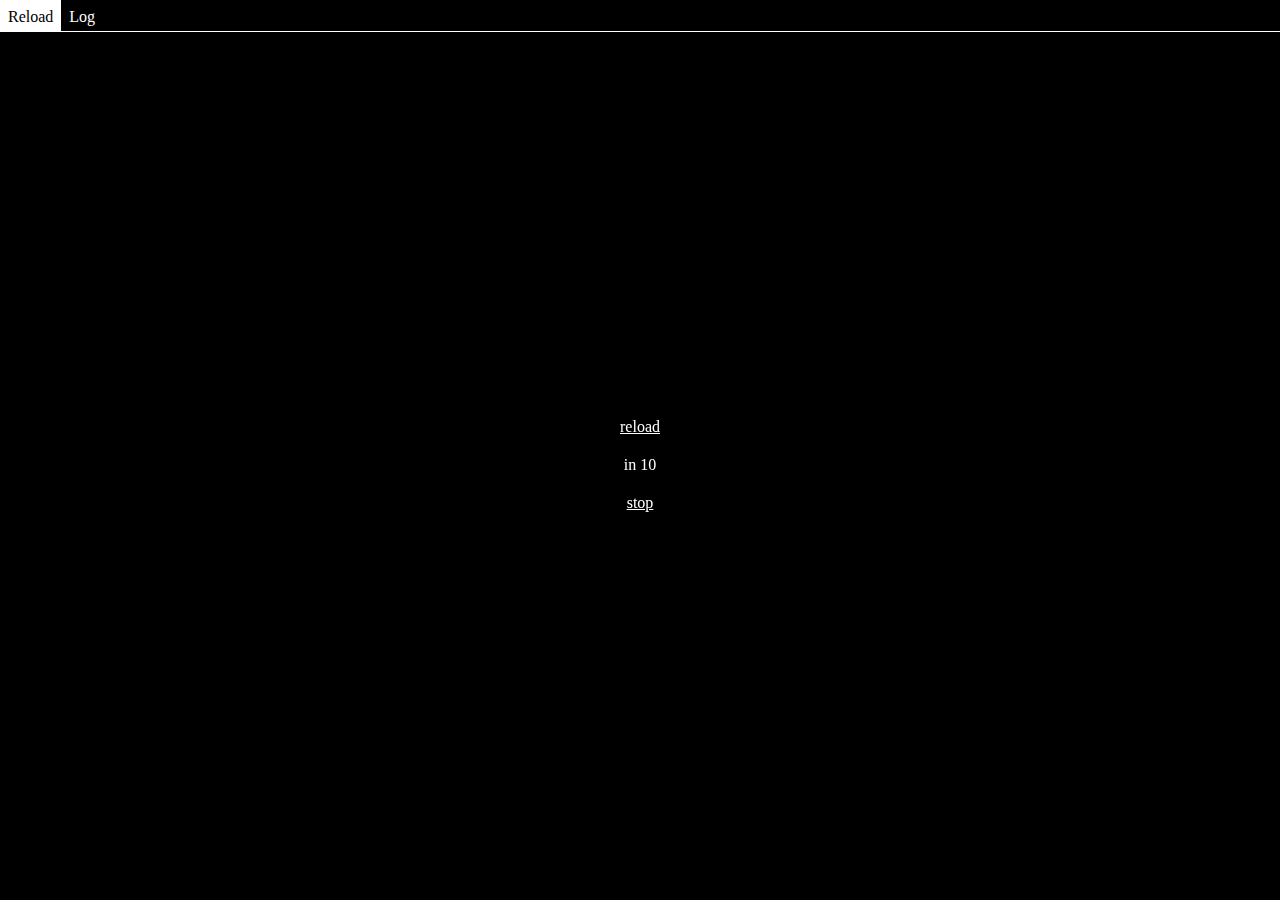
==== assets/index.html @ 65bb21f9 "Keyboard modifiers fo key input" ====
<!DOCTYPE html>
<html>
	<head>
		<title>xRemoteControl</title>
		<meta name="viewport" content="width=device-width,user-scalable=no">

		<script type="text/javascript" src="js/jquery-3.2.1.min.js"></script>
		<script type="text/javascript" src="js/helpers.js"></script>
		<script type="text/javascript" src="js/Tabs.js"></script>
		<script type="text/javascript" src="js/TouchPad.js"></script>
		<script type="text/javascript" src="js/TouchButton.js"></script>
		<script type="text/javascript" src="js/KeyInput.js"></script>
		<script type="text/javascript" src="js/KeyModifiers.js"></script>
		<script type="text/javascript" src="js/init.js"></script>

		<link rel="stylesheet" type="text/css" href="css/style.css">

	</head>
	<body>
		<div id="header">
			<a href="#" class="tab" data-for="touchpage">Touch</a>
			<a href="#" class="tab" data-for="keypage">Key</a>
			<a href="#" class="tab" data-for="reload" style="display:none">Reload</a>
			<a href="#" class="tab" data-for="logpage">Log</a>
		</div>
		<div id="touchpage" class="page">
			<div id="touchpad" class="touchpad"></div>
			<div id="button_left" class="touchbutton" data-lockable="true"></div>
			<div id="button_right" class="touchbutton"></div>
		</div>
		<div id="keypage" class="page">
			<div class="row">
				<input id="keyinput" class="keyinput" type="text" />
			</div>
			<div class="row">
				<div id="shift" class="modifier" data-name="Shift_L">shift</div>
				<div id="ctrl" class="modifier" data-name="Control_L">ctrl</div>
				<div id="alt" class="modifier" data-name="Alt_L">alt</div>
			</div>
		</div>
		<div id="reload" class="page">
			<div>
				<a href="#" class="reload">reload</a>
				in <span class="timer">10</span>
				<a href="#" class="stop">stop</a>
			</div>
		</div>
		<div id="logpage" class="page">
			<a href="#" class="clear">clear</a>
			<div id="log">
				<p>loading...</p>
			</div>
		</div>
	</body>
</html>
---- assets/css/style.css ----
body {
	margin:0;
	padding:0;
	background: black;
	color: white;
}

#header {
	position: fixed;
	top: 0;
	width:100%;
	box-sizing: border-box;
	height: 2em;
	border-bottom: 1px solid white;
	background: black;
}

a {
	color: white;
}

#header .tab {
	display: block;
  float: left;
	box-sizing: border-box;
	padding: 0.5em;
	height: 2em;
	text-decoration: none;
}

#header .tab.selected {
	background: white;
	color: black;
}

div.page {
	display: none;
	margin-top: 2em;
}

#touchpage {
	position: fixed;
	overflow: hidden;
	padding: 0;
	margin: 0;
	top: 2em;
	bottom: 0;
	width: 100%;
}

.touchpad {
	border: 1px solid gray;
}

#touchpad {
	position: absolute;
	top:0;
	bottom:20%;
	left:0;
	right:0;
}

.touchbutton,
.modifier {
	border: 1px solid gray;
}

.touchbutton.down,
.modifier.down {
	background-color: green;
}

.touchbutton.locked,
.modifier.locked {
	border: 2px solid red;
}

#button_left {
	position: absolute;
	top:80%;
	bottom:0;
	left:0;
	right:50%;
}

#button_right {
	position: absolute;
	top:80%;
	bottom:0;
	left:50%;
	right:0;
}

#keypage {
	padding-top: 0.5em;
}

#keypage .row {
	min-height: 3em;
	width:96%;
	padding: 0 2%;
	display: flex;
  justify-content: center;
  align-items: center;
	text-align: center;
}

#keypage input.keyinput {
	box-sizing: border-box;
	width: 100%;
	height: 2em;
	background:	black;
	color: white;
}

#ctrl, #alt, #shift {
	display: flex;
	box-sizing: border-box;
	width: 30%;
	height: 2em;
	margin: 0 2.5%;
	justify-content: center;
	text-align: center;
	align-items: center;
}

/*TODO use grid*/
#shift {
	margin-left: 0;
}
#alt {
	margin-right: 0;
}

#reload {
	position: fixed;
	overflow: hidden;
	padding: 0;
	margin: 0;
	top: 30px;
	bottom: 0;
	width: 100%;
	display: flex;
  justify-content: center;
  align-items: center;
	text-align: center;
}

#reload a {
	display: block;
	margin: 20px 0;
}

#logpage .clear {
	position: fixed;
	top: 41px;
	right: 20px;
}

#log {
	padding: 0.5em;
}

#log p {
	margin:0;
	font-size: 75%;
}
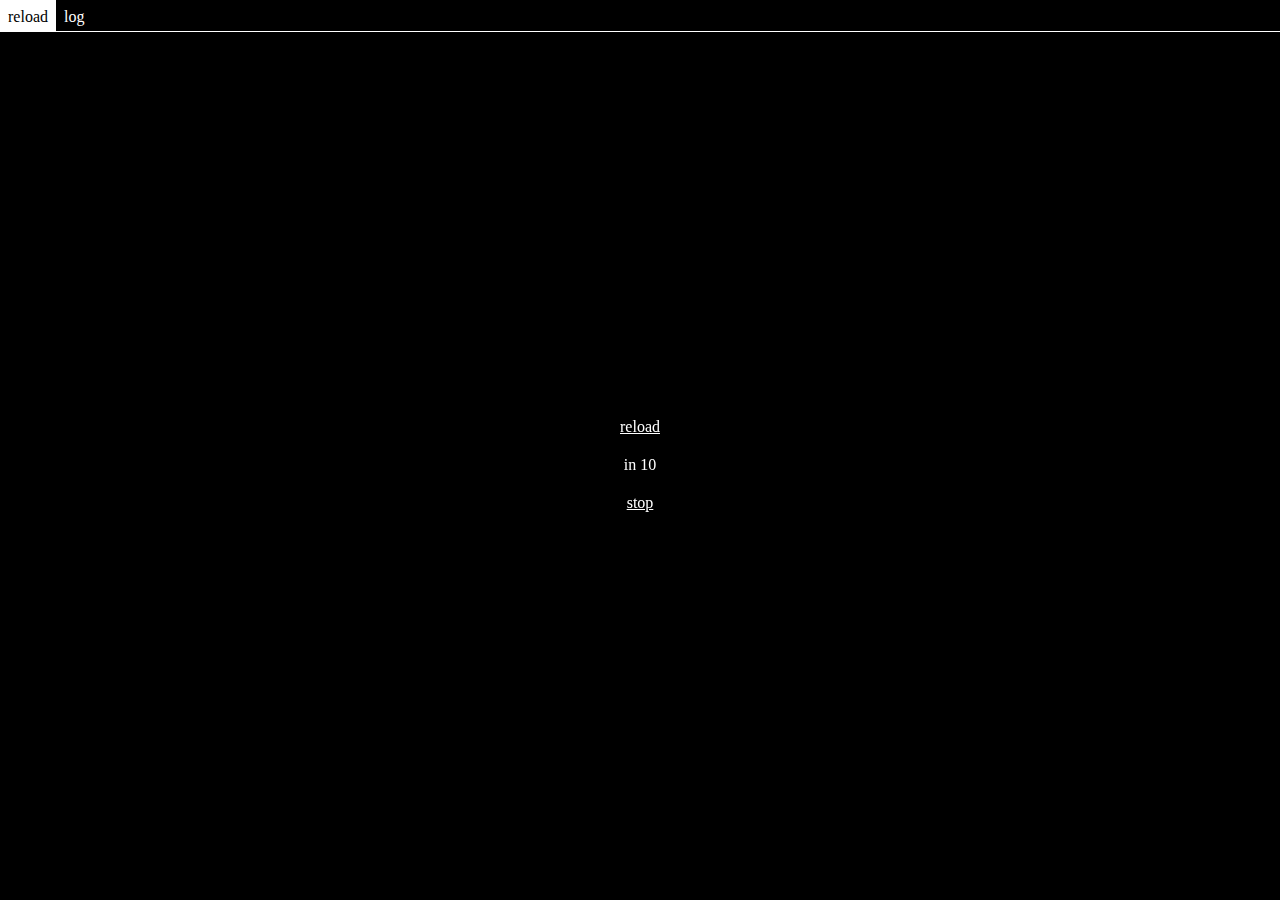
==== commit 076f1d62: "touchtoclick introduced, ttc testing page" ====
--- a/assets/index.html
+++ b/assets/index.html
@@ -11,6 +11,7 @@
 		<script type="text/javascript" src="js/TouchButton.js"></script>
 		<script type="text/javascript" src="js/KeyInput.js"></script>
 		<script type="text/javascript" src="js/KeyModifiers.js"></script>
+		<script type="text/javascript" src="js/Keys.js"></script>
 		<script type="text/javascript" src="js/init.js"></script>
 
 		<link rel="stylesheet" type="text/css" href="css/style.css">
@@ -18,24 +19,97 @@
 	</head>
 	<body>
 		<div id="header">
-			<a href="#" class="tab" data-for="touchpage">Touch</a>
-			<a href="#" class="tab" data-for="keypage">Key</a>
-			<a href="#" class="tab" data-for="reload" style="display:none">Reload</a>
-			<a href="#" class="tab" data-for="logpage">Log</a>
+			<a href="#" class="tab" data-for="ttcpage">ttc</a>
+			<a href="#" class="tab" data-for="touchpage">touch</a>
+			<a href="#" class="tab" data-for="keypage">key</a>
+			<a href="#" class="tab" data-for="reload" style="display:none">reload</a>
+			<a href="#" class="tab" data-for="logpage">log</a>
+		</div>
+		<div id="ttcpage" class="page">
+			<div class="outer">
+				outer:
+				<p>mousedown: <span class="mousedown">0</span></p>
+				<p>mousemove: <span class="mousemove">0</span></p>
+				<p>mouseup: <span class="mouseup">0</span></p>
+				<p>click: <span class="click">0</span></p>
+				<div class="inner">
+					inner
+					<p>mousedown: <span class="mousedown">0</span></p>
+					<p>mousemove: <span class="mousemove">0</span></p>
+					<p>mouseup: <span class="mouseup">0</span></p>
+					<p>click: <span class="click">0</span></p>
+				</div>
+			</div>
+			<p>Lorem ipsum dolor sit amet, consectetuer adipiscing elit. Aenean commodo ligula eget dolor. Aenean massa. Cum sociis natoque penatibus et magnis dis parturient montes, nascetur ridiculus mus.</p>
+			<p>Donec quam felis, ultricies nec, pellentesque eu, pretium quis, sem. Nulla consequat massa quis enim. Donec pede justo, fringilla vel, aliquet nec, vulputate eget, arcu. In enim justo, rhoncus ut, imperdiet a, venenatis vitae, justo.</p>
+			<p>Nullam dictum felis eu pede mollis pretium. Integer tincidunt. Cras dapibus. Vivamus elementum semper nisi. Aenean vulputate eleifend tellus. Aenean leo ligula, porttitor eu, consequat vitae, eleifend ac, enim. Aliquam lorem ante, dapibus in, viverra quis, feugiat a, tellus.</p>
+			<p>Phasellus viverra nulla ut metus varius laoreet. Quisque rutrum. Aenean imperdiet. Etiam ultricies nisi vel augue. Curabitur ullamcorper ultricies nisi. Nam eget dui. Etiam rhoncus.</p>
+			<p>Maecenas tempus, tellus eget condimentum rhoncus, sem quam semper libero, sit amet adipiscing sem neque sed ipsum. Nam quam nunc, blandit vel, luctus pulvinar, hendrerit id, lorem. Maecenas nec odio et ante tincidunt tempus. Donec vitae sapien ut libero venenatis faucibus. Nullam quis ante. Etiam sit amet orci eget eros faucibus tincidunt. Duis leo. Sed fringilla mauris sit amet nibh. Donec sodales sagittis magna. Sed consequat, leo eget bibendum sodales, augue velit cursus nunc,</p>
 		</div>
 		<div id="touchpage" class="page">
 			<div id="touchpad" class="touchpad"></div>
-			<div id="button_left" class="touchbutton" data-lockable="true"></div>
-			<div id="button_right" class="touchbutton"></div>
+			<div id="button_left" class="button touchbutton" data-lockable="true"></div>
+			<div id="button_right" class="button touchbutton"></div>
 		</div>
 		<div id="keypage" class="page">
-			<div class="row">
-				<input id="keyinput" class="keyinput" type="text" />
-			</div>
-			<div class="row">
-				<div id="shift" class="modifier" data-name="Shift_L">shift</div>
-				<div id="ctrl" class="modifier" data-name="Control_L">ctrl</div>
-				<div id="alt" class="modifier" data-name="Alt_L">alt</div>
+			<div class="container">
+				<div class="group input">
+					<input id="keyinput" class="keyinput" type="text" data-name="keypage" placeholder="tap to write" data-autorefocus="true"/>
+				</div>
+				<div class="group modifiers">
+					<button class="modifier" data-name="Shift_L">shift</button>
+					<button class="modifier" data-name="Control_L">ctrl</button>
+					<button class="modifier" data-name="Alt_L">alt</button>
+					<button class="modifier" data-name="Super_L">super</button>
+				</div>
+				<div class="group etid">
+					<button class="key" data-name="Escape">esc</button>
+					<button class="key" data-name="Tab">tab</button>
+					<button class="key" data-name="Insert">ins</button>
+					<button class="key" data-name="Delete">del</button>
+				</div>
+				<div class="group navigations">
+					<button class="key" data-name="Home">home</button>
+					<button class="key" data-name="Up">up</button>
+					<button class="key" data-name="End">del</button>
+					<button class="key" data-name="Page_Up">pgUp</button>
+					<button class="key" data-name="Left">left</button>
+					<button class="key" data-name="Down">down</button>
+					<button class="key" data-name="Right">right</button>
+					<button class="key" data-name="Page_Down">pgDown</button>
+				</div>
+				<div class="group function">
+					<button class="key" data-name="F1">F1</button>
+					<button class="key" data-name="F2">F2</button>
+					<button class="key" data-name="F3">F3</button>
+					<button class="key" data-name="F4">F4</button>
+					<button class="key" data-name="F5">F5</button>
+					<button class="key" data-name="F6">F6</button>
+					<button class="key" data-name="F7">F7</button>
+					<button class="key" data-name="F8">F8</button>
+					<button class="key" data-name="F9">F9</button>
+					<button class="key" data-name="F10">F10</button>
+					<button class="key" data-name="F11">F11</button>
+					<button class="key" data-name="F12">F12</button>
+				</div>
+				<div class="group media">
+					<button class="key" data-name="XF86AudioPrev">prev</button>
+					<button class="key" data-name="XF86AudioRewind">rewind</button>
+					<button class="key" data-name="XF86AudioPlay">play</button>
+					<button class="key" data-name="XF86AudioPause">pause</button>
+					<button class="key" data-name="XF86AudioStop">stop</button>
+					<button class="key" data-name="XF86AudioForward">forward</button>
+					<button class="key" data-name="XF86AudioNext">next</button>
+					<button class="key" data-name="XF86Music">music</button>
+					<button class="key" data-name="XF86AudioMute">mute</button>
+					<button class="key" data-name="XF86AudioLowerVolume">volDown</button>
+					<button class="key" data-name="XF86AudioRaiseVolume">volUp</button>
+					<button class="key" data-name="XF86AudioRepeat">repeat</button>
+					<button class="key" data-name="XF86AudioRandomPlay">random</button>
+					<button class="key" data-name="XF86AudioCycleTrack">cycle</button>
+					<button class="key" data-name="XF86AudioMedia">media</button>
+					<button class="key" data-name="XF86AudioMicMute">micMute</button>
+				</div>
 			</div>
 		</div>
 		<div id="reload" class="page">
--- a/assets/css/style.css
+++ b/assets/css/style.css
@@ -13,6 +13,7 @@
 	height: 2em;
 	border-bottom: 1px solid white;
 	background: black;
+	z-index: 1;
 }
 
 a {
@@ -36,6 +37,7 @@
 div.page {
 	display: none;
 	margin-top: 2em;
+	z-index:0;
 }
 
 #touchpage {
@@ -60,19 +62,27 @@
 	right:0;
 }
 
-.touchbutton,
-.modifier {
-	border: 1px solid gray;
-}
-
-.touchbutton.down,
-.modifier.down {
+button, .button {
+	background: black;
+	color: white;
+	box-sizing: border-box;
+	border: 1px outset gray;
+	padding:0;
+	margin:0;
+	user-select: none;
+}
+
+button.down, .button.down {
 	background-color: green;
-}
-
-.touchbutton.locked,
-.modifier.locked {
-	border: 2px solid red;
+	border-style: inset;
+}
+
+button.pressed, .button.pressed {
+	border-style: inset;
+}
+
+button.locked, .button.locked {
+	border: 2px inset red;
 }
 
 #button_left {
@@ -95,42 +105,100 @@
 	padding-top: 0.5em;
 }
 
-#keypage .row {
-	min-height: 3em;
-	width:96%;
-	padding: 0 2%;
+#keypage .container {
+	width: 100vw;
+	max-width: 10cm;
+	height: 15vw;
+	max-height: 1.5cm;
+	display: block;
+	position: relative;
+}
+
+#keypage button.modifier {
+	min-width : 2cm;
+	min-height: 1cm;
+}
+#keypage button.key {
+	min-width : 1cm;
+	min-height: 1cm;
+}
+
+#keypage .group {
+	overflow: hidden;
+	position: absolute;
 	display: flex;
-  justify-content: center;
-  align-items: center;
+	flex-wrap: wrap;
+	justify-content: space-between;
+}
+
+#keypage .group.input {
+	top: 0;
+	left: 0;
+	width: 33%;
+	height: 200%;
+}
+#keypage .group.input input.keyinput {
+	width: 100%;
+	height: 100%;
+	background:	black;
+	color: transparent;
 	text-align: center;
 }
 
-#keypage input.keyinput {
-	box-sizing: border-box;
-	width: 100%;
-	height: 2em;
-	background:	black;
-	color: white;
-}
-
-#ctrl, #alt, #shift {
-	display: flex;
-	box-sizing: border-box;
-	width: 30%;
-	height: 2em;
-	margin: 0 2.5%;
-	justify-content: center;
-	text-align: center;
-	align-items: center;
-}
-
-/*TODO use grid*/
-#shift {
-	margin-left: 0;
-}
-#alt {
-	margin-right: 0;
-}
+#keypage .group.modifiers {
+	top: 0;
+	left: 33%;
+	width: 67%;
+	height: 200%;
+}
+#keypage .group.modifiers button.modifier {
+	width:50%;
+	height:50%;
+}
+
+#keypage .group.etid {
+	top: 200%;
+	left: 0;
+	width: 100%;
+	height: 100%;
+}
+#keypage .group.etid button.key {
+	width:25%;
+	height:100%;
+}
+
+#keypage .group.navigations {
+	top: 300%;
+	left: 0;
+	width: 100%;
+	height: 200%;
+}
+#keypage .group.navigations button.key {
+	width:25%;
+	height:50%;
+}
+
+#keypage .group.function {
+	top: 500%;
+	left: 0;
+	width: 100%;
+	height: 200%;
+}
+#keypage .group.function button.key {
+	width: 16.5%;
+	height: 50%;
+}	
+
+#keypage .group.media {
+	top: 700%;
+	left: 0;
+	width: 100%;
+	height: 200%;
+}
+#keypage .group.media button.key {
+	width: 12.5%;
+	height: 50%;
+}	
 
 #reload {
 	position: fixed;
@@ -165,3 +233,29 @@
 	margin:0;
 	font-size: 75%;
 }
+
+/*ttc testing*/
+#ttcpage p {
+	margin:0;
+}
+#ttcpage .outer {
+	box-sizing: border-box;
+	width : 8cm;
+	height: 8cm;
+	border: 1px outset white;
+	margin: auto;
+	user-select: none;
+}
+#ttcpage .inner {
+	box-sizing: border-box;
+	width : 4cm;
+	height: 4cm;
+	border: 1px outset white;
+	position:relative;
+	left: 2cm;
+	user-select: none;
+}
+#ttcpage .outer.down,
+#ttcpage .inner.down {
+	border: 1px inset white;
+}
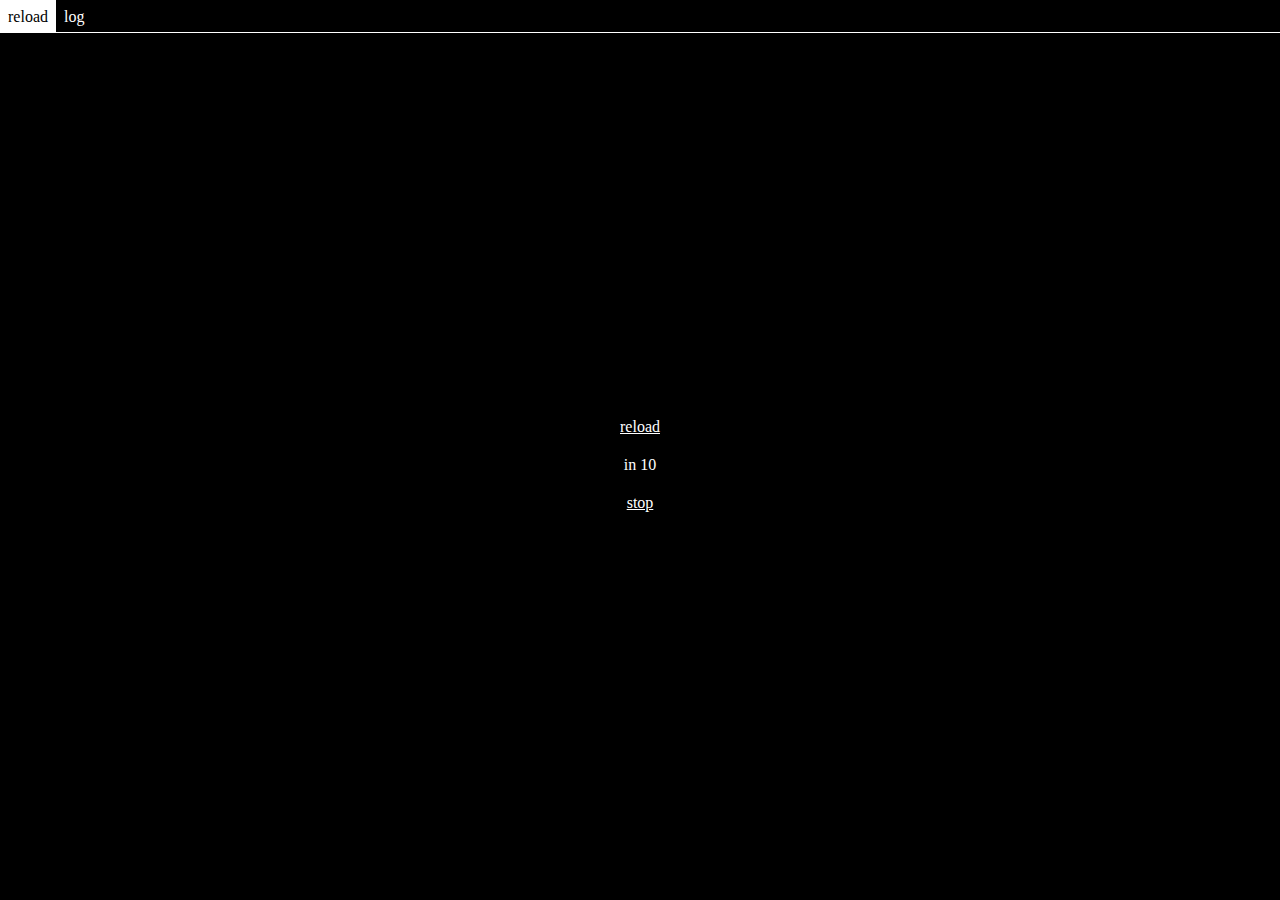
==== commit 138f06bf: "Touchtoclick options, default mouse events hack" ====
--- a/assets/index.html
+++ b/assets/index.html
@@ -19,32 +19,11 @@
 	</head>
 	<body>
 		<div id="header">
-			<a href="#" class="tab" data-for="ttcpage">ttc</a>
 			<a href="#" class="tab" data-for="touchpage">touch</a>
 			<a href="#" class="tab" data-for="keypage">key</a>
 			<a href="#" class="tab" data-for="reload" style="display:none">reload</a>
+			<a href="#" class="tab" data-for="ttcpage">ttc</a>
 			<a href="#" class="tab" data-for="logpage">log</a>
-		</div>
-		<div id="ttcpage" class="page">
-			<div class="outer">
-				outer:
-				<p>mousedown: <span class="mousedown">0</span></p>
-				<p>mousemove: <span class="mousemove">0</span></p>
-				<p>mouseup: <span class="mouseup">0</span></p>
-				<p>click: <span class="click">0</span></p>
-				<div class="inner">
-					inner
-					<p>mousedown: <span class="mousedown">0</span></p>
-					<p>mousemove: <span class="mousemove">0</span></p>
-					<p>mouseup: <span class="mouseup">0</span></p>
-					<p>click: <span class="click">0</span></p>
-				</div>
-			</div>
-			<p>Lorem ipsum dolor sit amet, consectetuer adipiscing elit. Aenean commodo ligula eget dolor. Aenean massa. Cum sociis natoque penatibus et magnis dis parturient montes, nascetur ridiculus mus.</p>
-			<p>Donec quam felis, ultricies nec, pellentesque eu, pretium quis, sem. Nulla consequat massa quis enim. Donec pede justo, fringilla vel, aliquet nec, vulputate eget, arcu. In enim justo, rhoncus ut, imperdiet a, venenatis vitae, justo.</p>
-			<p>Nullam dictum felis eu pede mollis pretium. Integer tincidunt. Cras dapibus. Vivamus elementum semper nisi. Aenean vulputate eleifend tellus. Aenean leo ligula, porttitor eu, consequat vitae, eleifend ac, enim. Aliquam lorem ante, dapibus in, viverra quis, feugiat a, tellus.</p>
-			<p>Phasellus viverra nulla ut metus varius laoreet. Quisque rutrum. Aenean imperdiet. Etiam ultricies nisi vel augue. Curabitur ullamcorper ultricies nisi. Nam eget dui. Etiam rhoncus.</p>
-			<p>Maecenas tempus, tellus eget condimentum rhoncus, sem quam semper libero, sit amet adipiscing sem neque sed ipsum. Nam quam nunc, blandit vel, luctus pulvinar, hendrerit id, lorem. Maecenas nec odio et ante tincidunt tempus. Donec vitae sapien ut libero venenatis faucibus. Nullam quis ante. Etiam sit amet orci eget eros faucibus tincidunt. Duis leo. Sed fringilla mauris sit amet nibh. Donec sodales sagittis magna. Sed consequat, leo eget bibendum sodales, augue velit cursus nunc,</p>
 		</div>
 		<div id="touchpage" class="page">
 			<div id="touchpad" class="touchpad"></div>
@@ -119,6 +98,27 @@
 				<a href="#" class="stop">stop</a>
 			</div>
 		</div>
+		<div id="ttcpage" class="page">
+			<p>Lorem ipsum dolor sit amet, consectetuer adipiscing elit. Aenean commodo ligula eget dolor. Aenean massa. Cum sociis natoque penatibus et magnis dis parturient montes, nascetur ridiculus mus.</p>
+			<div class="outer">
+				outer:
+				<p>mousedown: <span class="mousedown">0</span></p>
+				<p>mousemove: <span class="mousemove">0</span></p>
+				<p>mouseup: <span class="mouseup">0</span></p>
+				<p>click: <span class="click">0</span></p>
+				<div class="inner">
+					inner
+					<p>mousedown: <span class="mousedown">0</span></p>
+					<p>mousemove: <span class="mousemove">0</span></p>
+					<p>mouseup: <span class="mouseup">0</span></p>
+					<p>click: <span class="click">0</span></p>
+				</div>
+			</div>
+			<p>Donec quam felis, ultricies nec, pellentesque eu, pretium quis, sem. Nulla consequat massa quis enim. Donec pede justo, fringilla vel, aliquet nec, vulputate eget, arcu. In enim justo, rhoncus ut, imperdiet a, venenatis vitae, justo.</p>
+			<p>Nullam dictum felis eu pede mollis pretium. Integer tincidunt. Cras dapibus. Vivamus elementum semper nisi. Aenean vulputate eleifend tellus. Aenean leo ligula, porttitor eu, consequat vitae, eleifend ac, enim. Aliquam lorem ante, dapibus in, viverra quis, feugiat a, tellus.</p>
+			<p>Phasellus viverra nulla ut metus varius laoreet. Quisque rutrum. Aenean imperdiet. Etiam ultricies nisi vel augue. Curabitur ullamcorper ultricies nisi. Nam eget dui. Etiam rhoncus.</p>
+			<p>Maecenas tempus, tellus eget condimentum rhoncus, sem quam semper libero, sit amet adipiscing sem neque sed ipsum. Nam quam nunc, blandit vel, luctus pulvinar, hendrerit id, lorem. Maecenas nec odio et ante tincidunt tempus. Donec vitae sapien ut libero venenatis faucibus. Nullam quis ante. Etiam sit amet orci eget eros faucibus tincidunt. Duis leo. Sed fringilla mauris sit amet nibh. Donec sodales sagittis magna. Sed consequat, leo eget bibendum sodales, augue velit cursus nunc,</p>
+		</div>
 		<div id="logpage" class="page">
 			<a href="#" class="clear">clear</a>
 			<div id="log">
--- a/assets/css/style.css
+++ b/assets/css/style.css
@@ -1,6 +1,10 @@
 body {
 	margin:0;
 	padding:0;
+	background: black;
+	color: white;
+}
+body * {
 	background: black;
 	color: white;
 }
@@ -9,7 +13,6 @@
 	position: fixed;
 	top: 0;
 	width:100%;
-	box-sizing: border-box;
 	height: 2em;
 	border-bottom: 1px solid white;
 	background: black;
@@ -52,6 +55,8 @@
 
 .touchpad {
 	border: 1px solid gray;
+	background: black;
+	color: white;
 }
 
 #touchpad {
